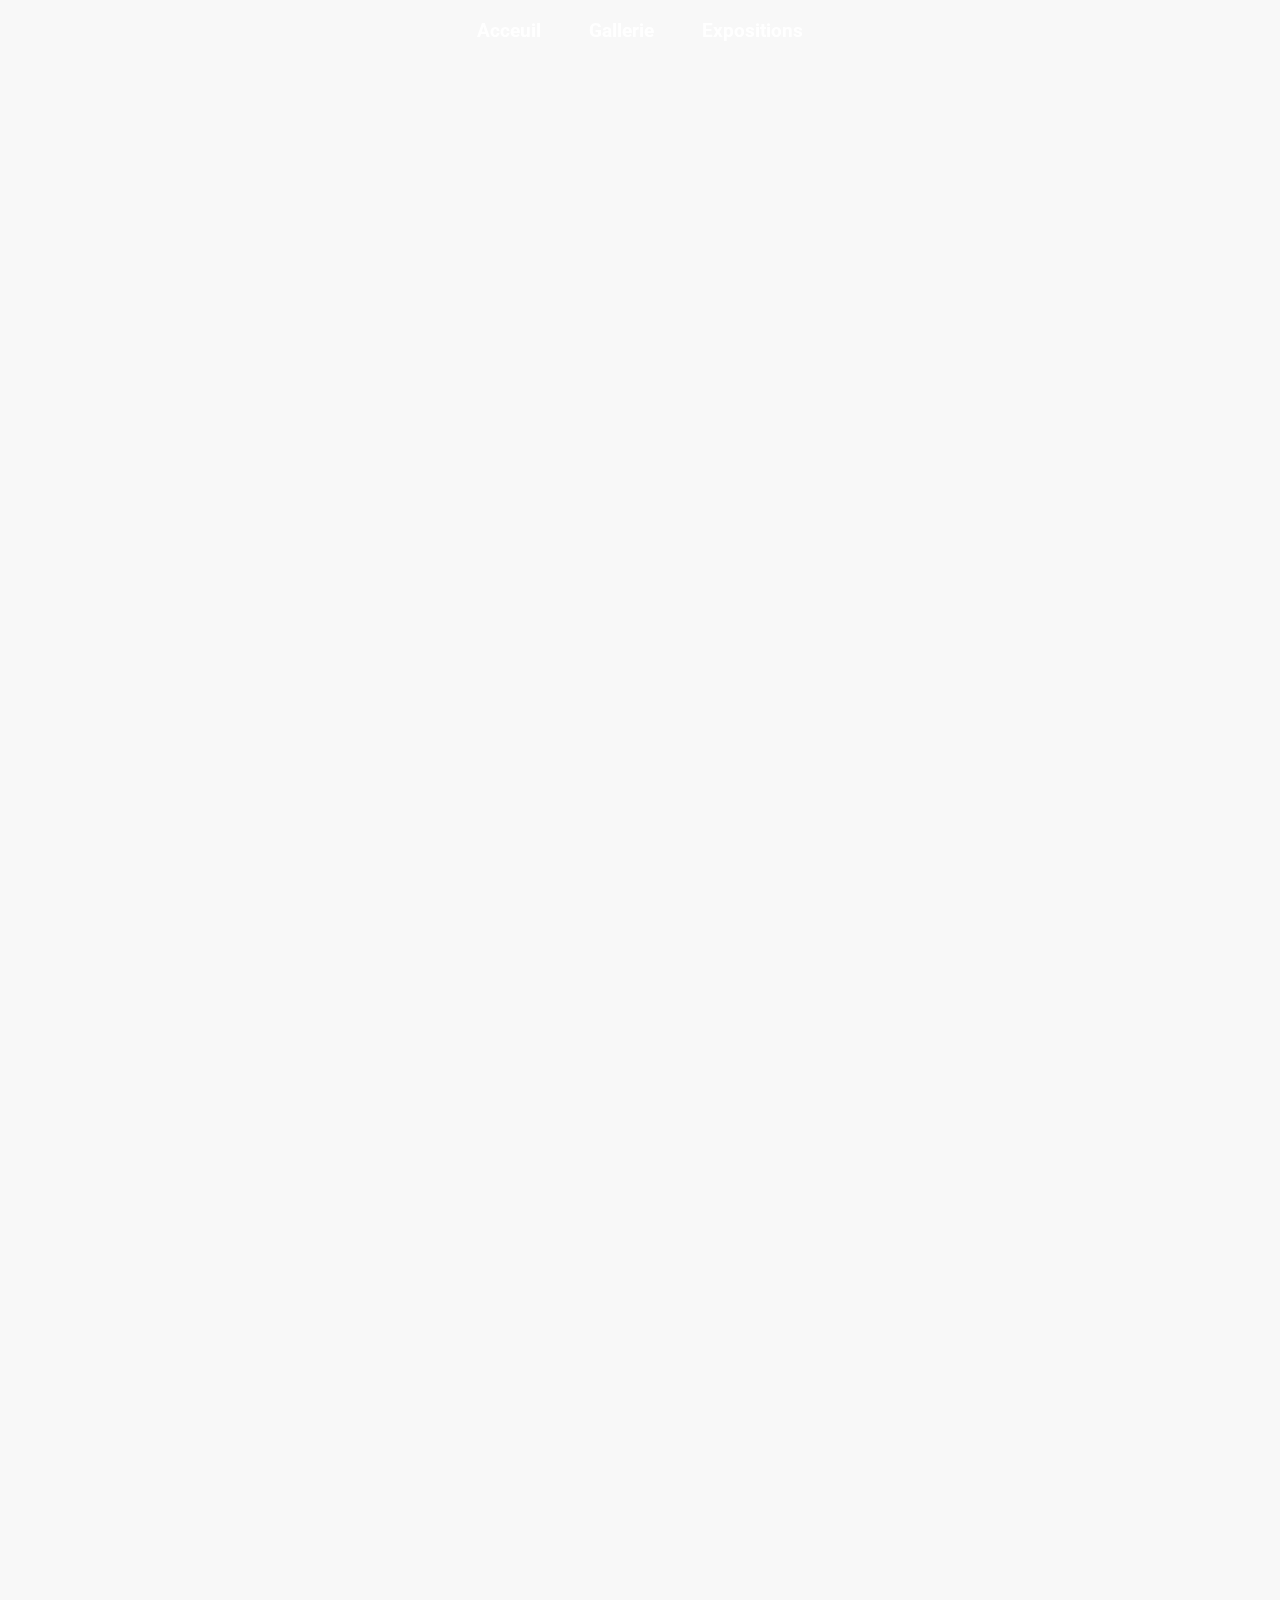
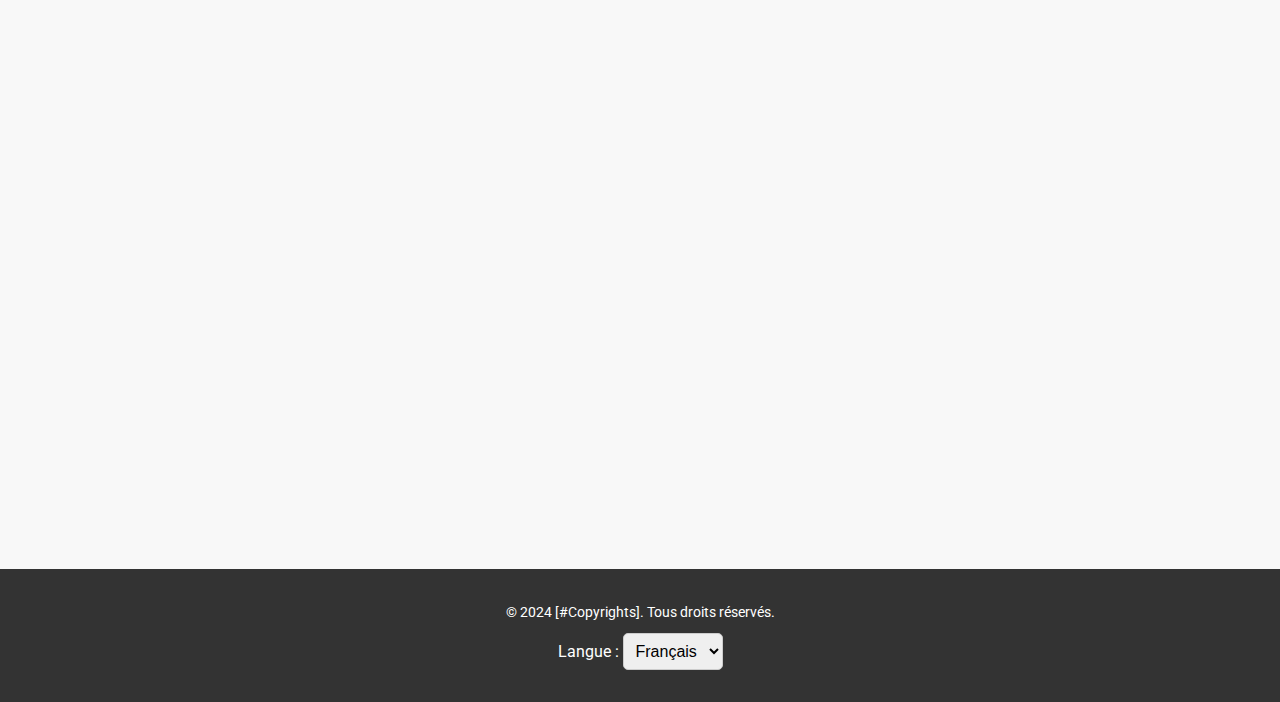
==== index.html @ 4fc86925 "Update and rename Index.html to index.html" ====
<!DOCTYPE html>
<html lang="en">
   <head>
      <meta charset="UTF-8">
      <meta name="viewport" content="width=device-width, initial-scale=1.0">

      <title>Site Scultpure - RELEASE::0067</title>
      
      <link rel="stylesheet" href="styles.css">
      <link rel="preconnect" href="https://fonts.googleapis.com">
      <link rel="preconnect" href="https://fonts.gstatic.com" crossorigin>
      <link href="https://fonts.googleapis.com/css2?family=Roboto:wght@400;700&display=swap" rel="stylesheet">

      <script>
         document.addEventListener('DOMContentLoaded', function() {
             const elements = document.querySelectorAll('.hero, .about, .gallery, .gallery-item, .technique, .expositions, .exposition-item');
             const scrollTrigger = window.innerHeight / 1.3;
         
             function checkScroll() {
                 elements.forEach(element => {
                     const elementTop = element.getBoundingClientRect().top;
                     if (elementTop < scrollTrigger) {
                         element.style.opacity = '1';
                         element.style.transform = 'translateY(0)';
                     }
                 });
             }
         
             window.addEventListener('scroll', checkScroll);
             checkScroll();
         });
         
         document.addEventListener('DOMContentLoaded', function() {
         const navBar = document.querySelector('.top-nav');
         const heroSection = document.querySelector('.hero');
         
         function handleScroll() {
           if (window.scrollY > heroSection.offsetHeight / 3 - navBar.offsetHeight) {
               navBar.classList.add('scrolled');
           } else {
               navBar.classList.remove('scrolled');
           }
         }
         
         window.addEventListener('scroll', handleScroll);
         handleScroll(); 
         });
         function changeLanguage() {
            const language = document.getElementById('language-select').value;
            if (language === 'fr') {
                window.location.href = 'index_fr.html';
            } else {
                window.location.href = 'index_en.html';
            }
         }
      </script>
   </head>
   <header class="top-nav">
      <nav>
         <a href="#home">Acceuil</a>
         <a href="Gallerie.html">Gallerie</a>
         <a href="#expositions">Expositions</a>
      </nav>
   </header>
   <body>
      <!-- Hero Section -->
      <section class="hero">
         <div class="hero-content">
            <h1> </h1>
            <p> </p>
            <!-- <a href="#about" class="hero-button">Découvrir plus</a> -->
         </div>
      </section>
      <!-- About Section -->
      <section id="about" class="about">
         <div class="about-content">
            <h2>À propos de l'artiste</h2>
            <p> </p>
            <p> </p>
         </div>
      </section>
      <!-- Gallery Section -->
      <section class="gallery">
         <h2>Galerie</h2>
         <div class="gallery-grid">
            <div class="gallery-item">
               <img src="Images/Gallery1.webp" alt="Sculpture 1">
               <p> </p>
            </div>
            <div class="gallery-item">
               <img src="Images/Gallery2.webp" alt="Sculpture 2">
               <p> </p>
            </div>
            <div class="gallery-item">
               <img src="Images/Gallery3.webp" alt="Sculpture 3">
               <p> </p>
            </div>
         </div>
      </section>
      <!-- Technique Section -->
      <section class="technique">
         <h2>La Technique</h2>
         <div class="technique-content">
            <p> </p>
         </div>
      </section>
      <!-- Exposition Section -->
      <section class="expositions">
         <h2>Expositions à venir</h2>
         <div class="expositions-list">
            <div class="exposition-item">
               <h3>Exposition : [#ExpName]</h3>
               <p>Date : [#ExpDate]</p>
               <p>Lieu : [#ExpLocation]  </p>
              <!-- <a href="#" class="reserve-button">Réservez votre place</a> -->
            </div>
            <div class="exposition-item">
               <h3>Exposition : [#ExpName]</h3>
               <p>Date : [#ExpDate]</p>
               <p>Lieu : [#ExpLocation]</p>
              <!-- <a href="#" class="reserve-button">Réservez votre place</a> -->
            </div>
         </div>
      </section>
      <!-- Footer -->
      <footer class="footer">
         <p>&copy; 2024 [#Copyrights]. Tous droits réservés.</p>
         <div class="language-switch">
            <label for="language-select">Langue : </label>
            <select id="language-select" onchange="changeLanguage()">
               <option value="fr">Français</option>
               <option value="en">Anglais</option>
            </select>
         </div>
      </footer>
   </body>
</html>
---- styles.css ----
/* Base Styles */
body {
    margin: 0;
    font-family: 'Roboto', sans-serif;
    line-height: 1.6;
    color: #333;
    background-color: #f8f8f8;
    overflow-x: hidden;
}

/* Hero Section */
.hero {
    background-image: url('Images/Hero1.webp');
    background-size: cover;
    background-position: center;
    height: 100vh;
    display: flex;
    align-items: center;
    justify-content: center;
    text-align: center;
    color: #fff;
    opacity: 0;
    transform: translateY(50px);
    transition: opacity 1.5s ease-out, transform 1.5s ease-out;
}

/* Initial transparent background for the navigation bar */
.top-nav {
    width: 100%;
    padding: 1rem 0;
    position: fixed;
    top: 0;
    left: 0;
    z-index: 1000;
    text-align: center;
    transition: background-color 0.3s ease; /* Smooth transition */
    background-color: transparent; /* Start as transparent */
}

/* Opaque background for navigation after scrolling */
.top-nav.scrolled {
    background-color: #333; /* Or any color you'd like for the navbar */
    color: #fff;
}

.top-nav nav a {
    color: #fff;
    text-decoration: none;
    font-weight: 700;
    font-size: 1.2rem;
    transition: color 0.3s, transform 0.3s, text-shadow 0.3s;
    position: relative;
}

.top-nav nav {
    display: flex;
    justify-content: center;
    gap: 3rem; /* Increase this value for more space */
}

.top-nav nav a:hover {
    color: #ddd;
    transform: scale(1.1); /* Slightly enlarge on hover */
    text-shadow: 0px 0px 8px rgba(255, 255, 255, 0.6); /* Glow effect */
}

/* Underline Animation */
.top-nav nav a::after {
    content: '';
    position: absolute;
    left: 0;
    bottom: -5px;
    width: 100%;
    height: 2px;
    background-color: #fff;
    transform: scaleX(0);
    transform-origin: right;
    transition: transform 0.3s ease;
}

.top-nav nav a:hover::after {
    transform: scaleX(1); /* Underline animation on hover */
    transform-origin: left;
}
.hero-content {
    max-width: 600px;
}

.hero h1 {
    font-size: 3rem;
    margin-bottom: 1rem;
}

.hero p {
    font-size: 1.5rem;
    margin-bottom: 2rem;
}

.hero-button {
    background-color: #0071e3;
    color: #fff;
    padding: 0.75rem 1.5rem;
    text-decoration: none;
    border-radius: 5px;
    transition: background-color 0.3s;
}

.hero-button:hover {
    background-color: #005bb5;
}

/* About Section */
.about {
    padding: 4rem 2rem;
    background-color: #fff;
    text-align: center;
    opacity: 0;
    transform: translateY(50px);
    transition: opacity 1.5s ease-out, transform 1.5s ease-out;
}

.about h2 {
    font-size: 2.5rem;
    margin-bottom: 1.5rem;
}

.about p {
    max-width: 800px;
    margin: 0 auto 1rem;
}

/* Gallery Section */
.gallery {
    padding: 4rem 2rem;
    text-align: center;
    opacity: 0;
    transform: translateY(50px);
    transition: opacity 1.5s ease-out, transform 1.5s ease-out;
}

.gallery h2 {
    font-size: 2.5rem;
    margin-bottom: 1.5rem;
}

.gallery-grid {
    display: grid;
    grid-template-columns: repeat(auto-fit, minmax(300px, 1fr));
    gap: 2rem;
    margin-top: 2rem;
}

.gallery-item {
    background-color: #fff;
    padding: 1rem;
    box-shadow: 0 4px 8px rgba(0, 0, 0, 0.1);
    opacity: 0;
    transform: translateY(50px);
    transition: opacity 1.5s ease-out, transform 1.5s ease-out;
}

.gallery-item img {
    max-width: 100%;
    border-radius: 5px;
}

/* Technique Section */
.technique {
    padding: 4rem 2rem;
    background-color: #f0f0f0;
    text-align: center;
    opacity: 0;
    transform: translateY(50px);
    transition: opacity 1.5s ease-out, transform 1.5s ease-out;
}

.technique h2 {
    font-size: 2.5rem;
    margin-bottom: 1.5rem;
}

.technique-content {
    max-width: 800px;
    margin: 0 auto;
}

/* Expositions Section */
.expositions {
    padding: 4rem 2rem;
    text-align: center;
    opacity: 0;
    transform: translateY(50px);
    transition: opacity 1.5s ease-out, transform 1.5s ease-out;
}

.expositions h2 {
    font-size: 2.5rem;
    margin-bottom: 1.5rem;
}

.expositions-list {
    display: grid;
    grid-template-columns: repeat(auto-fit, minmax(300px, 1fr));
    gap: 2rem;
    margin-top: 2rem;
}

.exposition-item {
    background-color: #fff;
    padding: 1rem;
    box-shadow: 0 4px 8px rgba(0, 0, 0, 0.1);
    opacity: 0;
    transform: translateY(50px);
    transition: opacity 1.5s ease-out, transform 1.5s ease-out;
}

.reserve-button {
    display: inline-block;
    margin-top: 1rem;
    background-color: #0071e3;
    color: #fff;
    padding: 0.5rem 1rem;
    text-decoration: none;
    border-radius: 5px;
    transition: background-color 0.3s;
}

.reserve-button:hover {
    background-color: #005bb5;
}

/* Footer */
.footer {
    padding: 2rem;
    background-color: #333;
    color: #fff;
    text-align: center;
    position: relative;
}

.footer p {
    margin: 0;
    font-size: 0.875rem;
}

/* Language Switch Section in Footer */
.footer .language-switch {
    display: inline-block;
    margin-top: 10px;
    text-align: center;
    color: #fff;
}

.footer .language-switch select {
    padding: 0.5rem;
    font-size: 1rem;
    border-radius: 5px;
    border: 1px solid #ccc;
}

    
/* Animations */
@keyframes fadeInUp {
    0% {
        opacity: 0;
        transform: translateY(50px);
    }
    100% {
        opacity: 1;
        transform: translateY(0);
    }
}
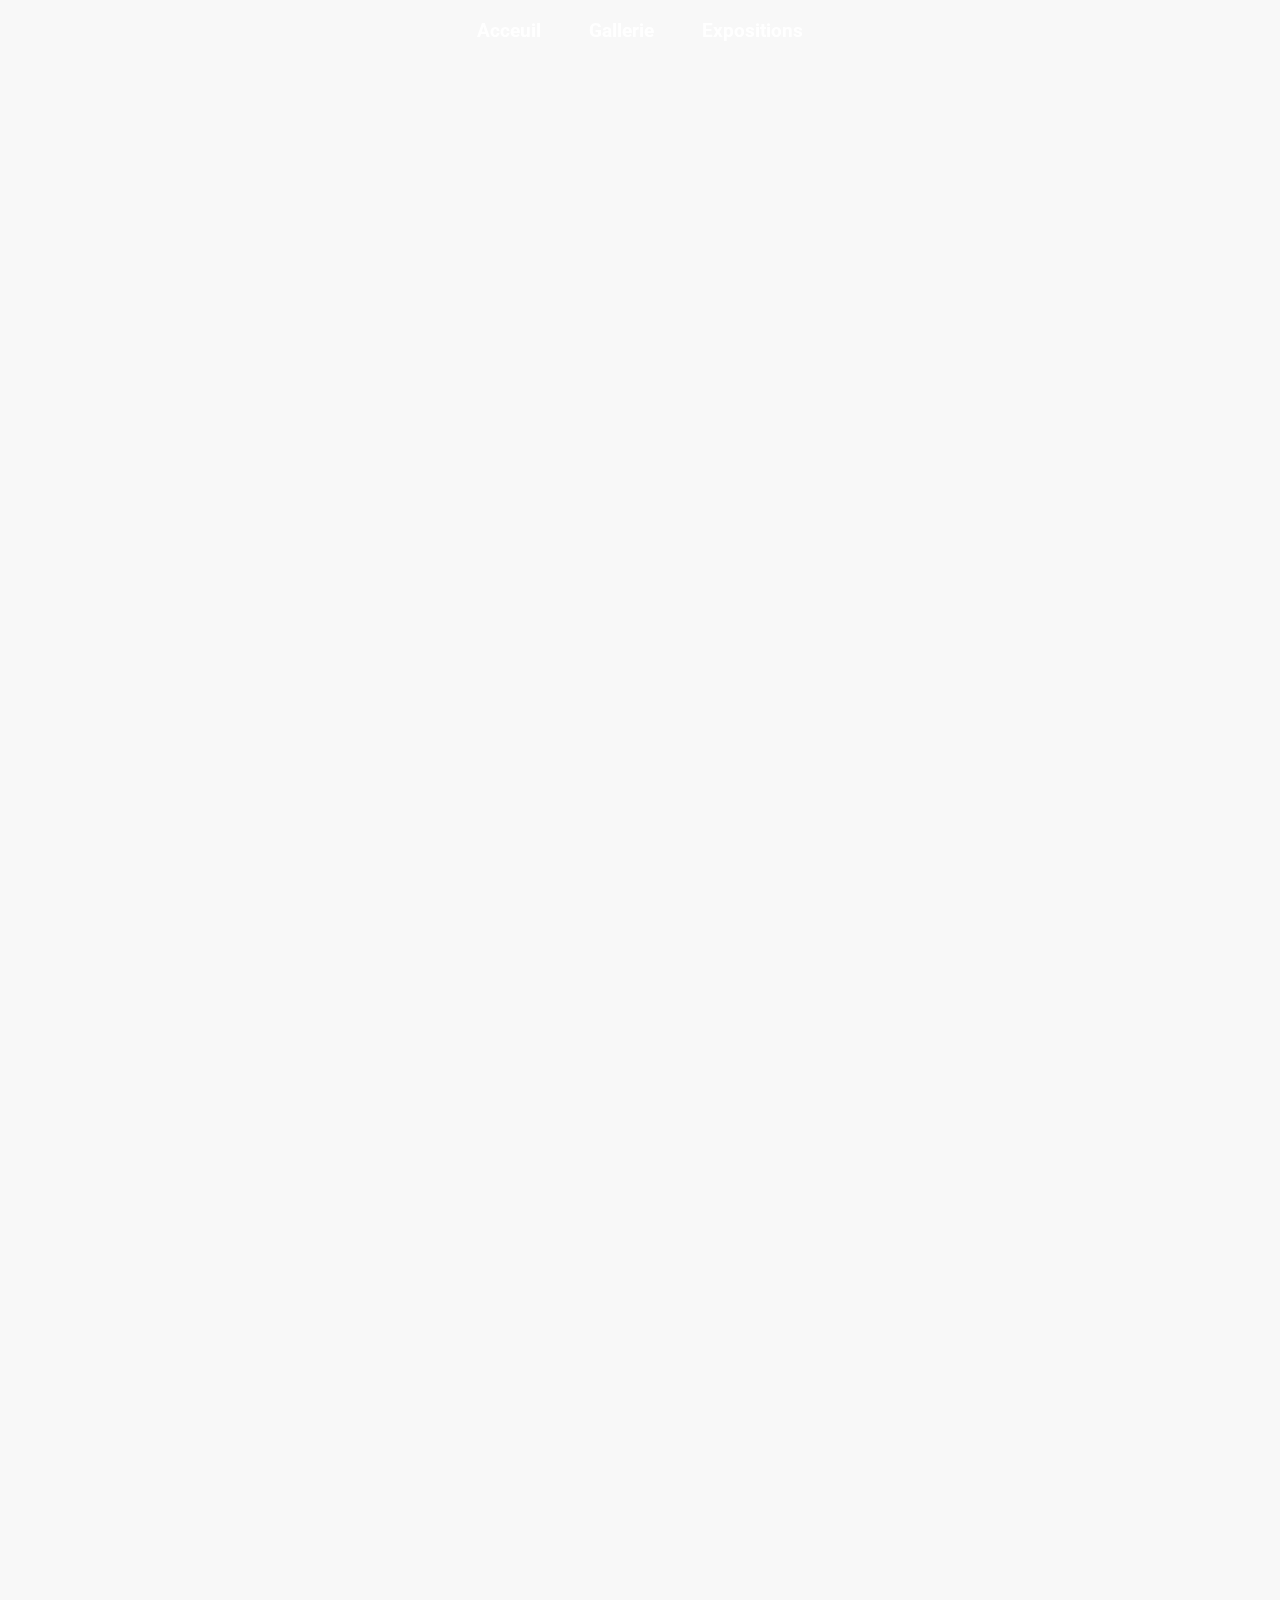
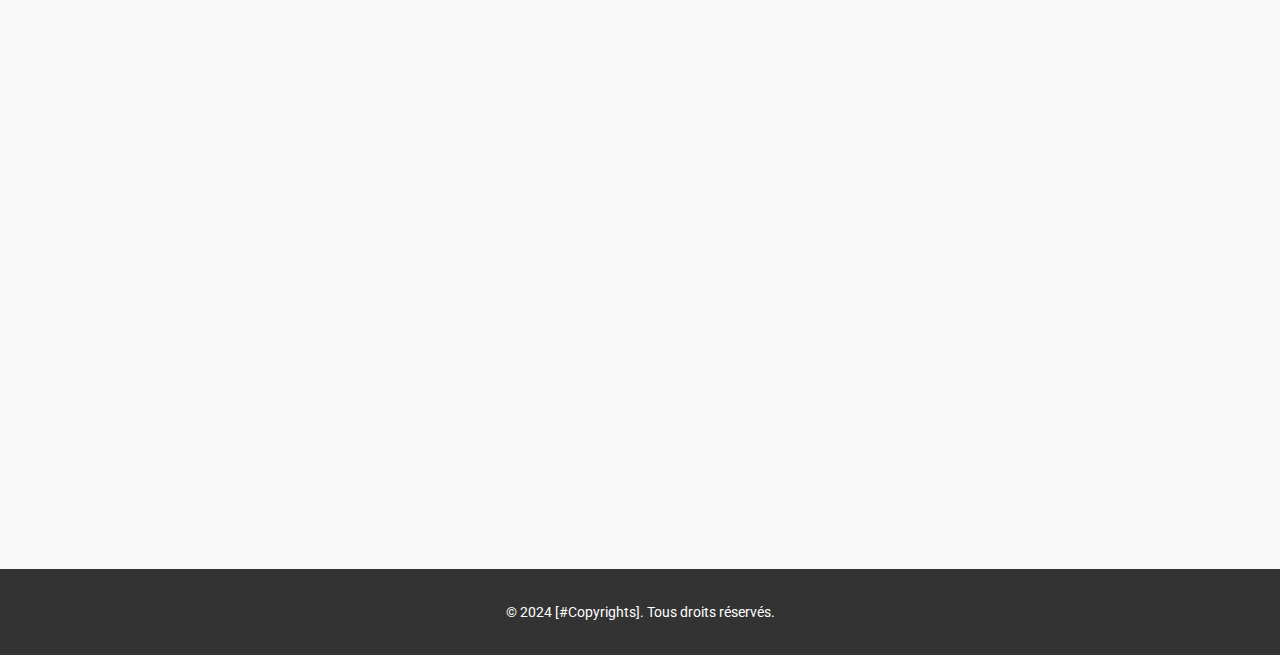
==== commit d5b540bb: "Update index.html" ====
--- a/index.html
+++ b/index.html
@@ -125,13 +125,13 @@
       <!-- Footer -->
       <footer class="footer">
          <p>&copy; 2024 [#Copyrights]. Tous droits réservés.</p>
-         <div class="language-switch">
+         <!--<div class="language-switch">
             <label for="language-select">Langue : </label>
             <select id="language-select" onchange="changeLanguage()">
                <option value="fr">Français</option>
                <option value="en">Anglais</option>
             </select>
-         </div>
+         </div>-->
       </footer>
    </body>
 </html>
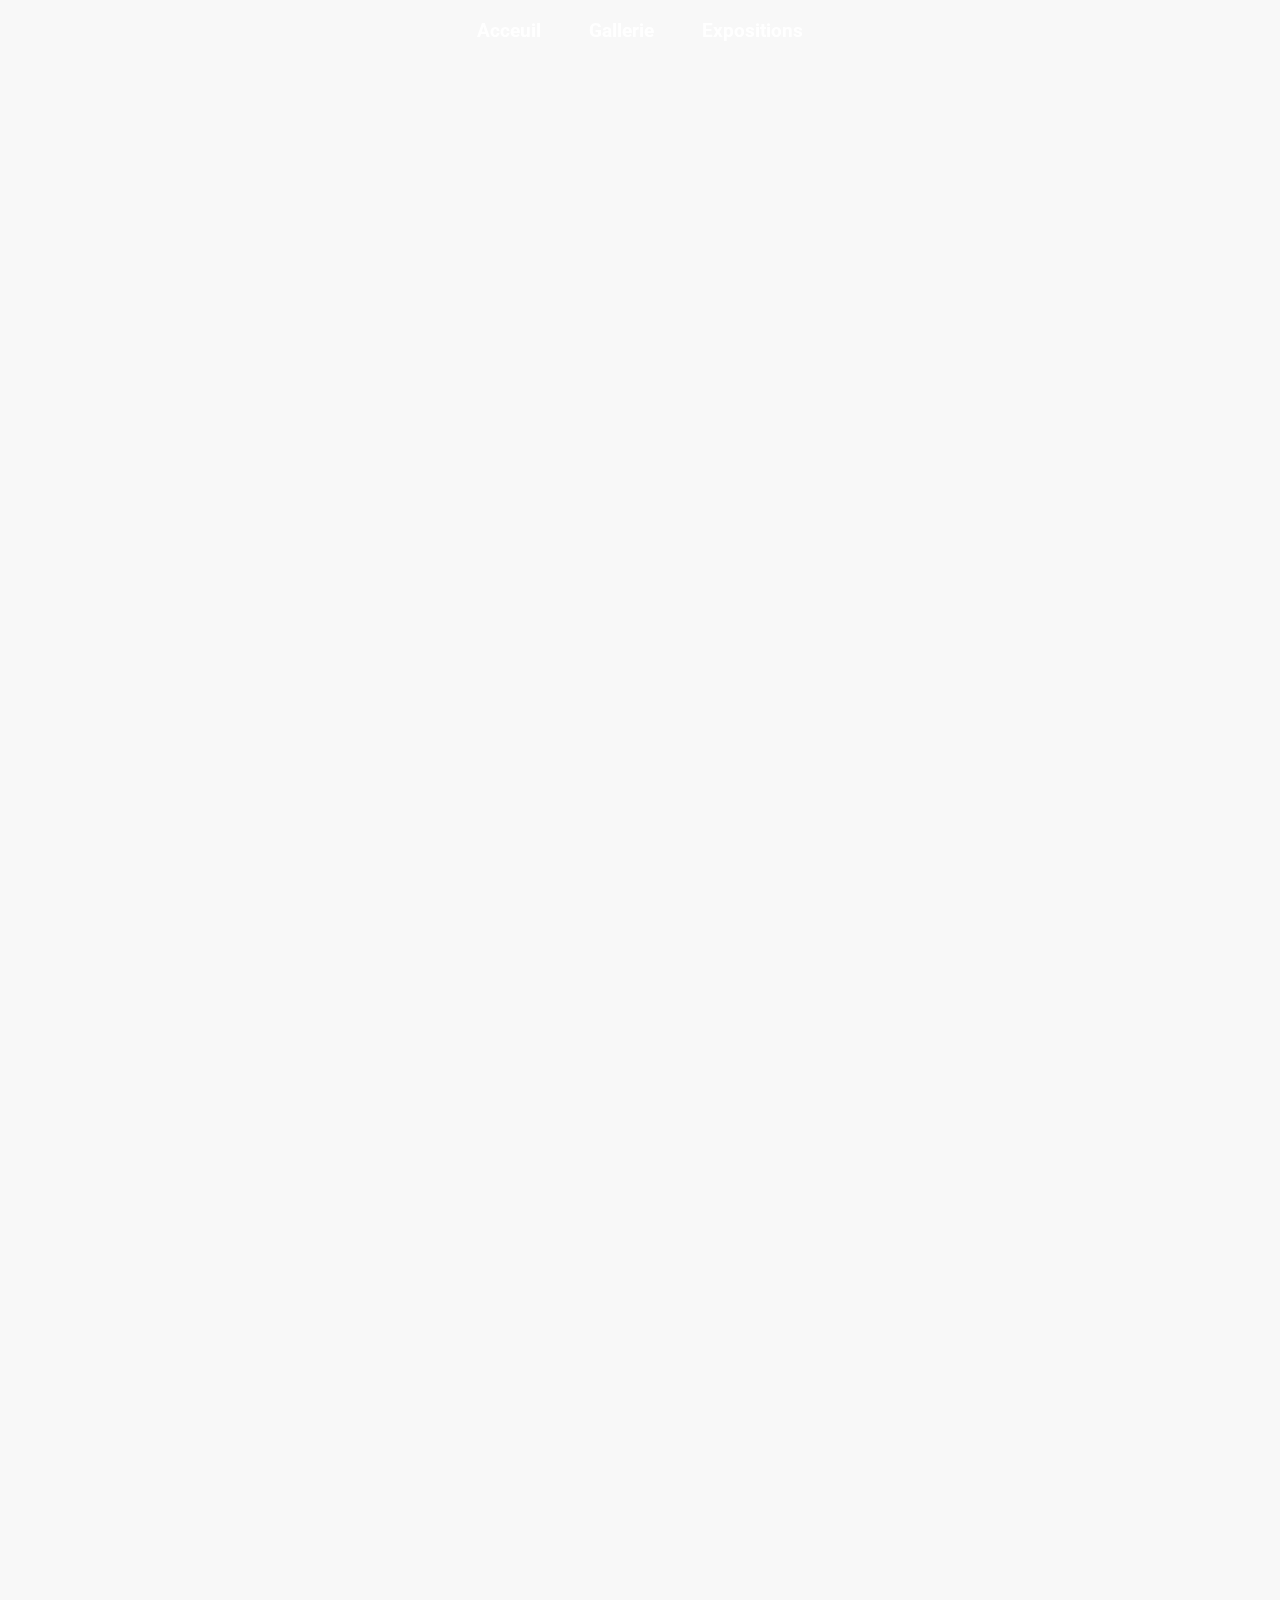
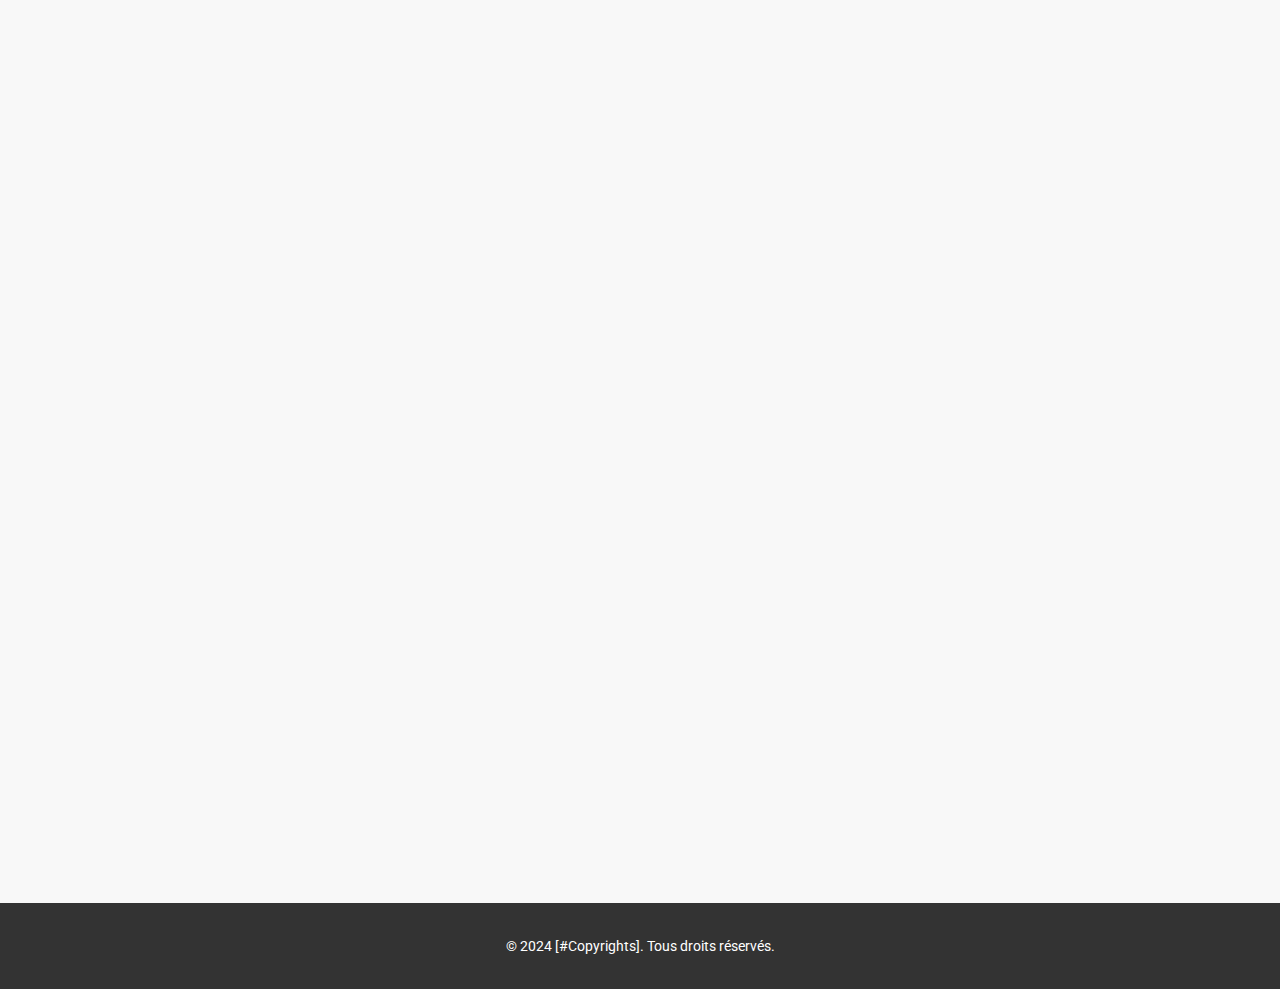
==== commit 6807b376: "Update index.html" ====
--- a/index.html
+++ b/index.html
@@ -84,15 +84,15 @@
          <h2>Galerie</h2>
          <div class="gallery-grid">
             <div class="gallery-item">
-               <img src="Images/Gallery1.webp" alt="Sculpture 1">
+               <img src="images/Gallery1.webp" alt="Sculpture 1">
                <p> </p>
             </div>
             <div class="gallery-item">
-               <img src="Images/Gallery2.webp" alt="Sculpture 2">
+               <img src="images/Gallery2.webp" alt="Sculpture 2">
                <p> </p>
             </div>
             <div class="gallery-item">
-               <img src="Images/Gallery3.webp" alt="Sculpture 3">
+               <img src="images/Gallery3.webp" alt="Sculpture 3">
                <p> </p>
             </div>
          </div>
